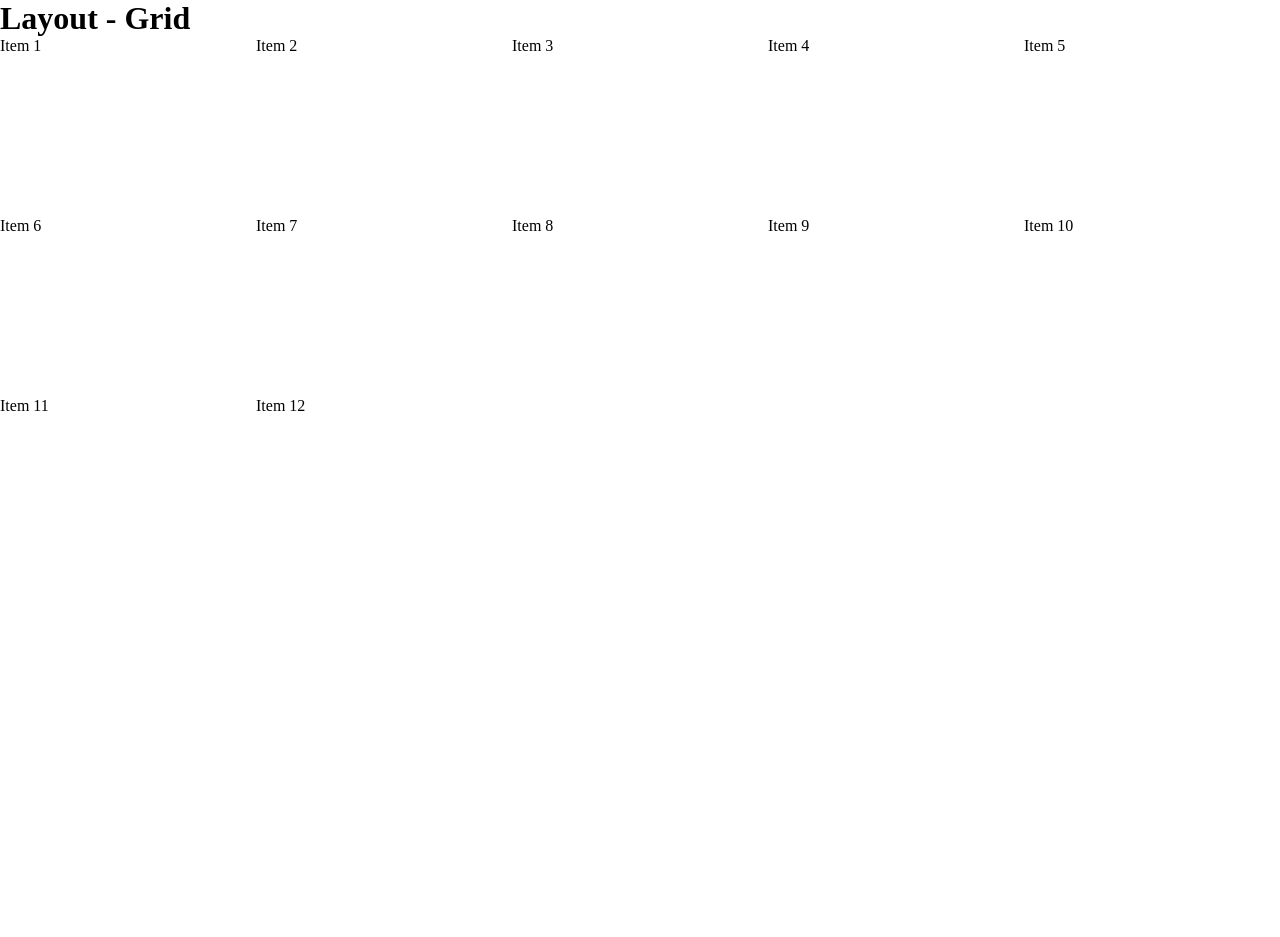
==== exemplo.html @ b941a7fe "feat: Exemplos de grid-line layout e extensão" ====
<!DOCTYPE html>
<html lang="pt-br">
<head>
    <meta charset="UTF-8">
    <meta name="viewport" content="width=device-width, initial-scale=1.0">
    <title>Exemplo-Flex</title>
    <link rel="stylesheet" href="./css/grid-layout.css">
</head>
<body>
    <h1>Layout - Grid</h1>

    <div class="container">
        <div class="item item-1">Item 1</div>
        <div class="item item-2">Item 2</div>
        <div class="item item-3">Item 3</div>
        <div class="item item-4">Item 4</div>
        <div class="item item-5">Item 5</div>
        <div class="item item-6">Item 6</div>
        <div class="item item-7">Item 7</div>
        <div class="item item-8">Item 8</div>
        <div class="item item-9">Item 9</div>
        <div class="item item-10">Item 10</div>
        <div class="item item-11">Item 11</div>
        <div class="item item-12">Item 12</div>
    </div>

</body>
</html>
---- css/grid-layout.css ----
*{
    margin:0;
    padding:0;
    box-sizing: border-box;
}

body{
    width: 100vw;
    height: 100vh;
}
/*
.item{
    background-color: #123c12;
    color: #fff;
    height: 50px;
}

.container{
    display: grid;
    
    grid-template-columns: 1fr 1fr 1fr;
    /* grid-template-rows: 200px 200px 200px; 

    column-gap: 10px;
    row-gap: 10px;
} 
    */
    
    .container{
        width: 100%;
        height: 100%;
        display: grid;
        grid-template-columns: repeat(5, 1fr);
        grid-template-rows: repeat(5,1fr);
    }

    .cabecalho{
        background-color: #82FFF4;
        text-align: center;
        grid-column: 1/6;
        grid-row: 1/2;

    }
    .conteudo{
        background-color: #3A92FC;
        text-align: center;
        grid-column: 1/6;
        grid-row: 2/5;

    }
    .rodape{
        background-color: #3ACFFC;
        text-align: center;
        grid-column: 1/6;
        grid-row: 5/6;
    }
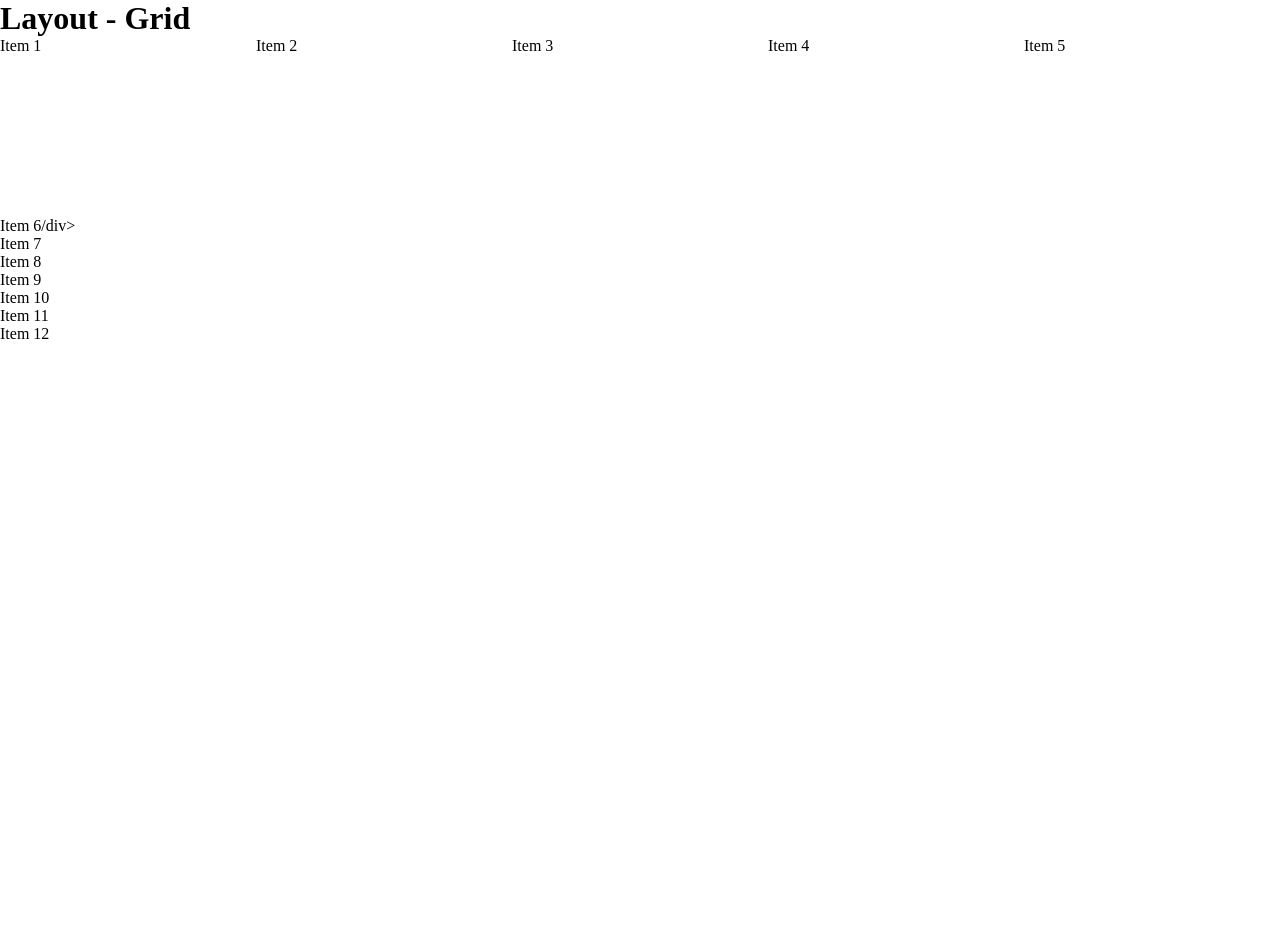
==== commit 405c41c3: "feat: Exemplos de grid-line layout e extensao" ====
--- a/exemplo.html
+++ b/exemplo.html
@@ -3,7 +3,7 @@
 <head>
     <meta charset="UTF-8">
     <meta name="viewport" content="width=device-width, initial-scale=1.0">
-    <title>Exemplo-Flex</title>
+    <title>Exemplo-Grid</title>
     <link rel="stylesheet" href="./css/grid-layout.css">
 </head>
 <body>
@@ -15,13 +15,13 @@
         <div class="item item-3">Item 3</div>
         <div class="item item-4">Item 4</div>
         <div class="item item-5">Item 5</div>
-        <div class="item item-6">Item 6</div>
-        <div class="item item-7">Item 7</div>
-        <div class="item item-8">Item 8</div>
-        <div class="item item-9">Item 9</div>
-        <div class="item item-10">Item 10</div>
-        <div class="item item-11">Item 11</div>
-        <div class="item item-12">Item 12</div>
+        <div class="item item-5">Item 6/div>
+        <div class="item item-5">Item 7</div>
+        <div class="item item-5">Item 8</div>
+        <div class="item item-5">Item 9</div>
+        <div class="item item-5">Item 10</div>
+        <div class="item item-5">Item 11</div>
+        <div class="item item-5">Item 12</div>
     </div>
 
 </body>
--- a/css/grid-layout.css
+++ b/css/grid-layout.css
@@ -1,31 +1,31 @@
 *{
-    margin:0;
-    padding:0;
-    box-sizing: border-box;
+   margin: 0;
+   padding:0;
+   box-sizing: border-box;
 }
-
+ 
 body{
     width: 100vw;
     height: 100vh;
 }
-/*
+ /* 
 .item{
     background-color: #123c12;
     color: #fff;
     height: 50px;
 }
-
+ 
 .container{
     display: grid;
-    
+   
     grid-template-columns: 1fr 1fr 1fr;
-    /* grid-template-rows: 200px 200px 200px; 
-
+    grid-template-rows: 200px 200px 200px;
+   
     column-gap: 10px;
     row-gap: 10px;
-} 
-    */
-    
+} */
+ 
+ 
     .container{
         width: 100%;
         height: 100%;
@@ -33,23 +33,22 @@
         grid-template-columns: repeat(5, 1fr);
         grid-template-rows: repeat(5,1fr);
     }
-
+ 
     .cabecalho{
-        background-color: #82FFF4;
+        background-color: #eeb7b7;
         text-align: center;
         grid-column: 1/6;
         grid-row: 1/2;
-
     }
     .conteudo{
-        background-color: #3A92FC;
+        background-color: #9ba0dd;
         text-align: center;
-        grid-column: 1/6;
+        grid-column: 1/6;   
         grid-row: 2/5;
+    }
 
-    }
     .rodape{
-        background-color: #3ACFFC;
+        background-color: #9bdda0;
         text-align: center;
         grid-column: 1/6;
         grid-row: 5/6;
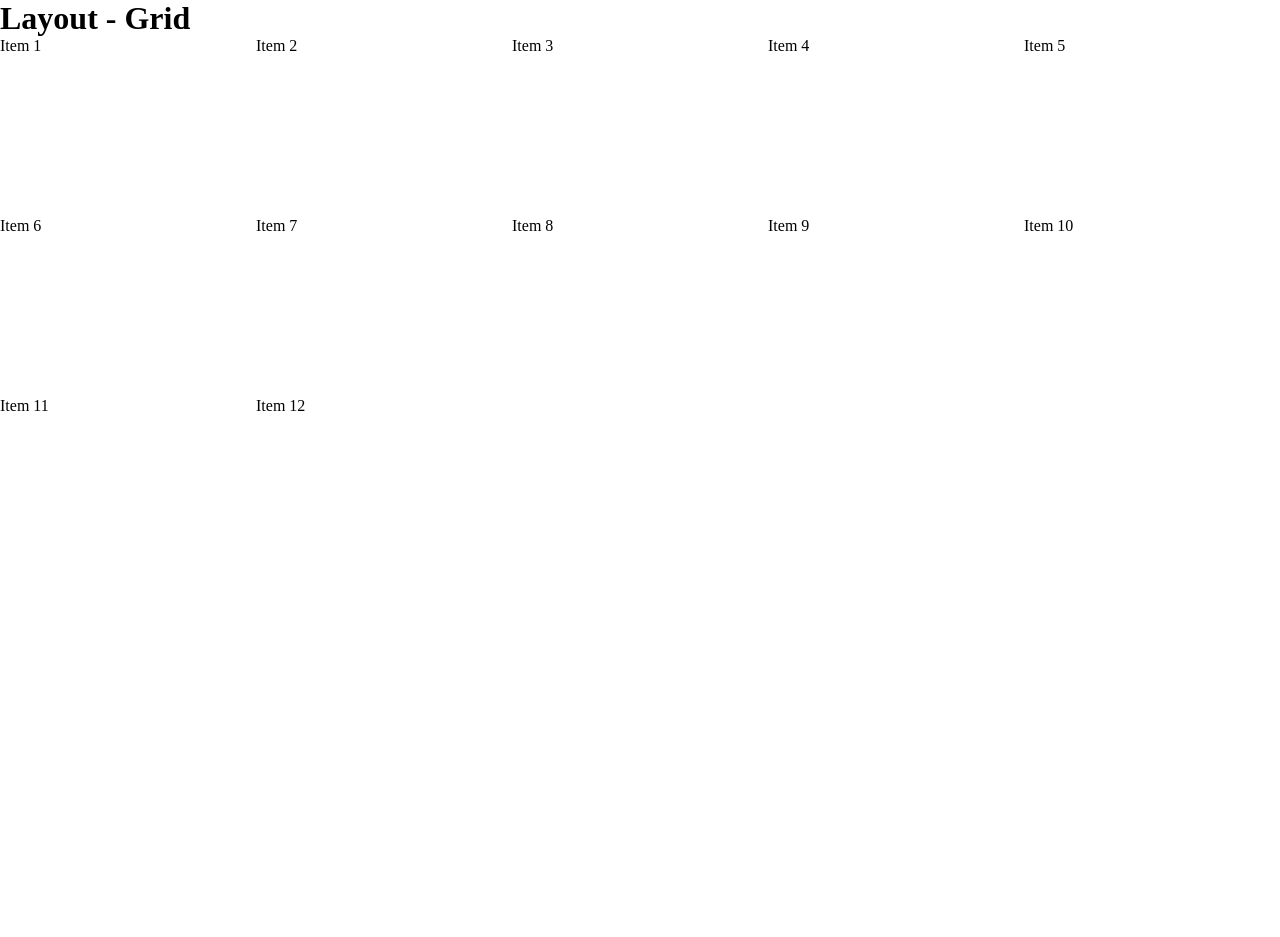
==== commit 8300c7a9: "Merge a8c1632292d5fabf1ae1155a9a0452c61149e498 into ecb4ca982ca196f4c72775e94b04093662fb281c" ====
--- a/exemplo.html
+++ b/exemplo.html
@@ -15,13 +15,13 @@
         <div class="item item-3">Item 3</div>
         <div class="item item-4">Item 4</div>
         <div class="item item-5">Item 5</div>
-        <div class="item item-5">Item 6/div>
-        <div class="item item-5">Item 7</div>
-        <div class="item item-5">Item 8</div>
-        <div class="item item-5">Item 9</div>
+        <div class="item item-1">Item 6</div>
+        <div class="item item-2">Item 7</div>
+        <div class="item item-3">Item 8</div>
+        <div class="item item-4">Item 9</div>
         <div class="item item-5">Item 10</div>
-        <div class="item item-5">Item 11</div>
-        <div class="item item-5">Item 12</div>
+        <div class="item item-1">Item 11</div>
+        <div class="item item-2">Item 12</div>
     </div>
 
 </body>
--- a/css/grid-layout.css
+++ b/css/grid-layout.css
@@ -1,31 +1,31 @@
-*{
+ *{
    margin: 0;
    padding:0;
    box-sizing: border-box;
 }
- 
+
 body{
     width: 100vw;
     height: 100vh;
 }
- /* 
+/*
 .item{
     background-color: #123c12;
     color: #fff;
     height: 50px;
 }
- 
+
 .container{
     display: grid;
-   
+    
     grid-template-columns: 1fr 1fr 1fr;
-    grid-template-rows: 200px 200px 200px;
-   
+    grid-template-rows: 200px 200px 200px; 
+    
     column-gap: 10px;
     row-gap: 10px;
 } */
- 
- 
+
+
     .container{
         width: 100%;
         height: 100%;
@@ -33,7 +33,7 @@
         grid-template-columns: repeat(5, 1fr);
         grid-template-rows: repeat(5,1fr);
     }
- 
+
     .cabecalho{
         background-color: #eeb7b7;
         text-align: center;
@@ -43,13 +43,12 @@
     .conteudo{
         background-color: #9ba0dd;
         text-align: center;
-        grid-column: 1/6;   
+        grid-column: 1/6;
         grid-row: 2/5;
     }
-
     .rodape{
         background-color: #9bdda0;
         text-align: center;
         grid-column: 1/6;
         grid-row: 5/6;
-    }+    }
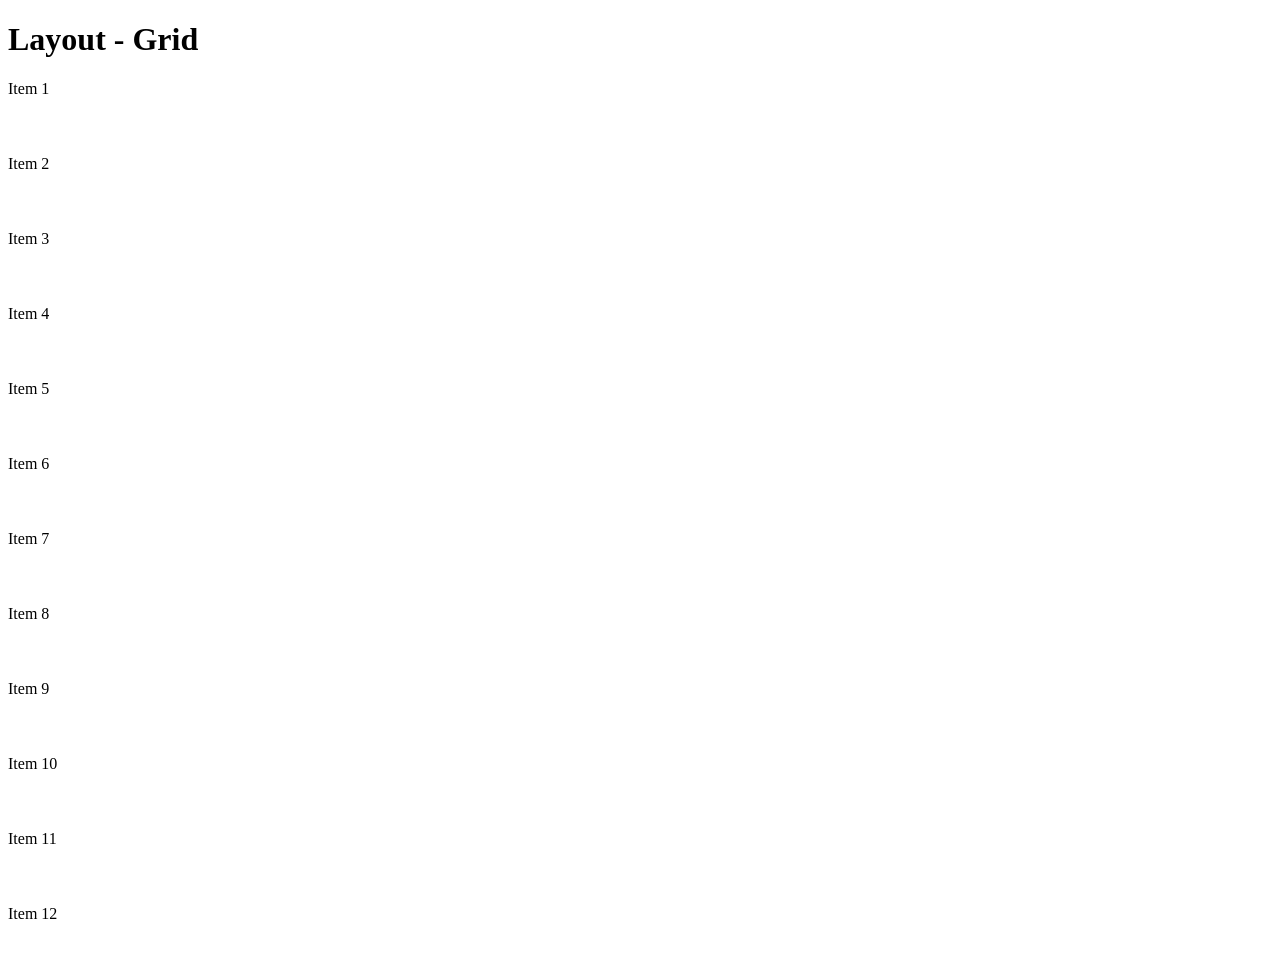
==== commit 648a5c3c: "Merge 520dc15336b846e3bd853869455c6a17e6c8a859 into ecb4ca982ca196f4c72775e94b04093662fb281c" ====
--- a/exemplo.html
+++ b/exemplo.html
@@ -15,13 +15,13 @@
         <div class="item item-3">Item 3</div>
         <div class="item item-4">Item 4</div>
         <div class="item item-5">Item 5</div>
-        <div class="item item-1">Item 6</div>
-        <div class="item item-2">Item 7</div>
-        <div class="item item-3">Item 8</div>
-        <div class="item item-4">Item 9</div>
-        <div class="item item-5">Item 10</div>
-        <div class="item item-1">Item 11</div>
-        <div class="item item-2">Item 12</div>
+        <div class="item item-6">Item 6</div>
+        <div class="item item-7">Item 7</div>
+        <div class="item item-8">Item 8</div>
+        <div class="item item-9">Item 9</div>
+        <div class="item item-10">Item 10</div>
+        <div class="item item-11">Item 11</div>
+        <div class="item item-12">Item 12</div>
     </div>
 
 </body>
--- a/css/grid-layout.css
+++ b/css/grid-layout.css
@@ -1,54 +1,59 @@
- *{
+{
    margin: 0;
    padding:0;
    box-sizing: border-box;
+ 
 }
 
 body{
-    width: 100vw;
-    height: 100vh;
+   width: 100vw;
+   height: 100vh;
+
 }
-/*
+/**
 .item{
-    background-color: #123c12;
+    background-ground: #123c12;
     color: #fff;
     height: 50px;
+
 }
 
 .container{
-    display: grid;
-    
-    grid-template-columns: 1fr 1fr 1fr;
-    grid-template-rows: 200px 200px 200px; 
-    
-    column-gap: 10px;
-    row-gap: 10px;
-} */
+   display: grid;
 
+   grid-template-colums: 1fr 1fr 1fr;
+
+   column-gap: 10px;
+   row-gap: 10px;
+}
+    */
 
     .container{
-        width: 100%;
-        height: 100%;
-        display: grid;
-        grid-template-columns: repeat(5, 1fr);
-        grid-template-rows: repeat(5,1fr);
+      width: 100%;
+      height: 100%;
+      display: grid;
+      grid-template-colums: repeat(5, 1fr);
+      grid-template-colums: repeat(5, 1fr);
+      
     }
 
     .cabecalho{
-        background-color: #eeb7b7;
-        text-align: center;
-        grid-column: 1/6;
-        grid-row: 1/2;
-    }
+    background-color: #eeb7b7;
+    text-align: center;
+    grid-column: 1/6;
+    grid-row: 1/2;
+    } 
+
     .conteudo{
         background-color: #9ba0dd;
         text-align: center;
         grid-column: 1/6;
         grid-row: 2/5;
     }
+
     .rodape{
         background-color: #9bdda0;
         text-align: center;
         grid-column: 1/6;
         grid-row: 5/6;
-    }
+    }
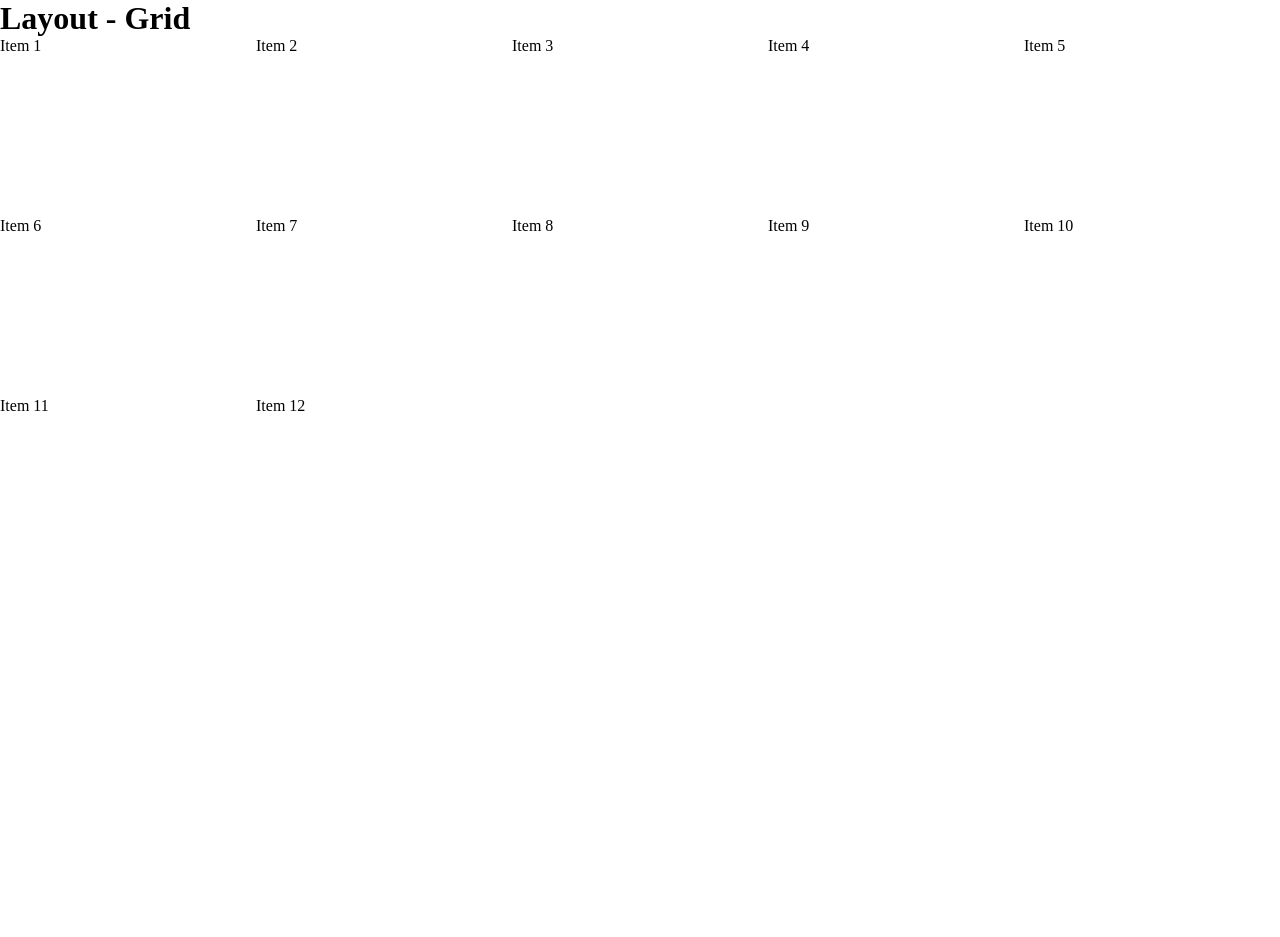
==== commit 6661fa8e: "Merge 25dcb436621f2e0257e50ba4beabc95e1363510a into ecb4ca982ca196f4c72775e94b04093662fb281c" ====
--- a/exemplo.html
+++ b/exemplo.html
@@ -15,13 +15,13 @@
         <div class="item item-3">Item 3</div>
         <div class="item item-4">Item 4</div>
         <div class="item item-5">Item 5</div>
-        <div class="item item-6">Item 6</div>
-        <div class="item item-7">Item 7</div>
-        <div class="item item-8">Item 8</div>
-        <div class="item item-9">Item 9</div>
-        <div class="item item-10">Item 10</div>
-        <div class="item item-11">Item 11</div>
-        <div class="item item-12">Item 12</div>
+        <div class="item item-5">Item 6</div>
+        <div class="item item-5">Item 7</div>
+        <div class="item item-5">Item 8</div>
+        <div class="item item-5">Item 9</div>
+        <div class="item item-5">Item 10</div>
+        <div class="item item-5">Item 11</div>
+        <div class="item item-5">Item 12</div>
     </div>
 
 </body>
--- a/css/grid-layout.css
+++ b/css/grid-layout.css
@@ -1,59 +1,61 @@
-{
+ *{
    margin: 0;
    padding:0;
    box-sizing: border-box;
- 
+
 }
 
-body{
-   width: 100vw;
-   height: 100vh;
+/* body{
+    width: 100vw;
+    height: 100vh;
+}
 
-}
-/**
 .item{
-    background-ground: #123c12;
+    background-color: #123c12;
     color: #fff;
     height: 50px;
+    
 
 }
 
 .container{
-   display: grid;
+    display: grid;
+    grid-template-columns: 2fr 1fr 3fr;
+    grid-template-rows: 200px 200px 200px ; 
+    column-gap: 10px;
+    row-gap: 10px;  */
 
-   grid-template-colums: 1fr 1fr 1fr;
 
-   column-gap: 10px;
-   row-gap: 10px;
+
+
+
+.container{
+    display: grid;
+    grid-template-columns: repeat(5, 1fr);
+    grid-template-rows: repeat(5,1fr);
+    height: 100vh;
 }
-    */
 
-    .container{
-      width: 100%;
-      height: 100%;
-      display: grid;
-      grid-template-colums: repeat(5, 1fr);
-      grid-template-colums: repeat(5, 1fr);
-      
-    }
-
-    .cabecalho{
-    background-color: #eeb7b7;
+.cabecalho{
+    background-color: #9c2b2b;
     text-align: center;
     grid-column: 1/6;
-    grid-row: 1/2;
-    } 
+    grid-row: 1/1;
+}
 
-    .conteudo{
-        background-color: #9ba0dd;
-        text-align: center;
-        grid-column: 1/6;
-        grid-row: 2/5;
-    }
+.conteudo{
+    background-color: #195994;
+    text-align: center;
+    grid-column: 1/6;
+    grid-row: 2 /5;
+    display: flex;
 
-    .rodape{
-        background-color: #9bdda0;
-        text-align: center;
-        grid-column: 1/6;
-        grid-row: 5/6;
-    }+}
+
+.rodape{
+    background-color: #761f98;
+    text-align: center;
+    grid-column: 1/6;
+    grid-row: 5/6;
+}
+
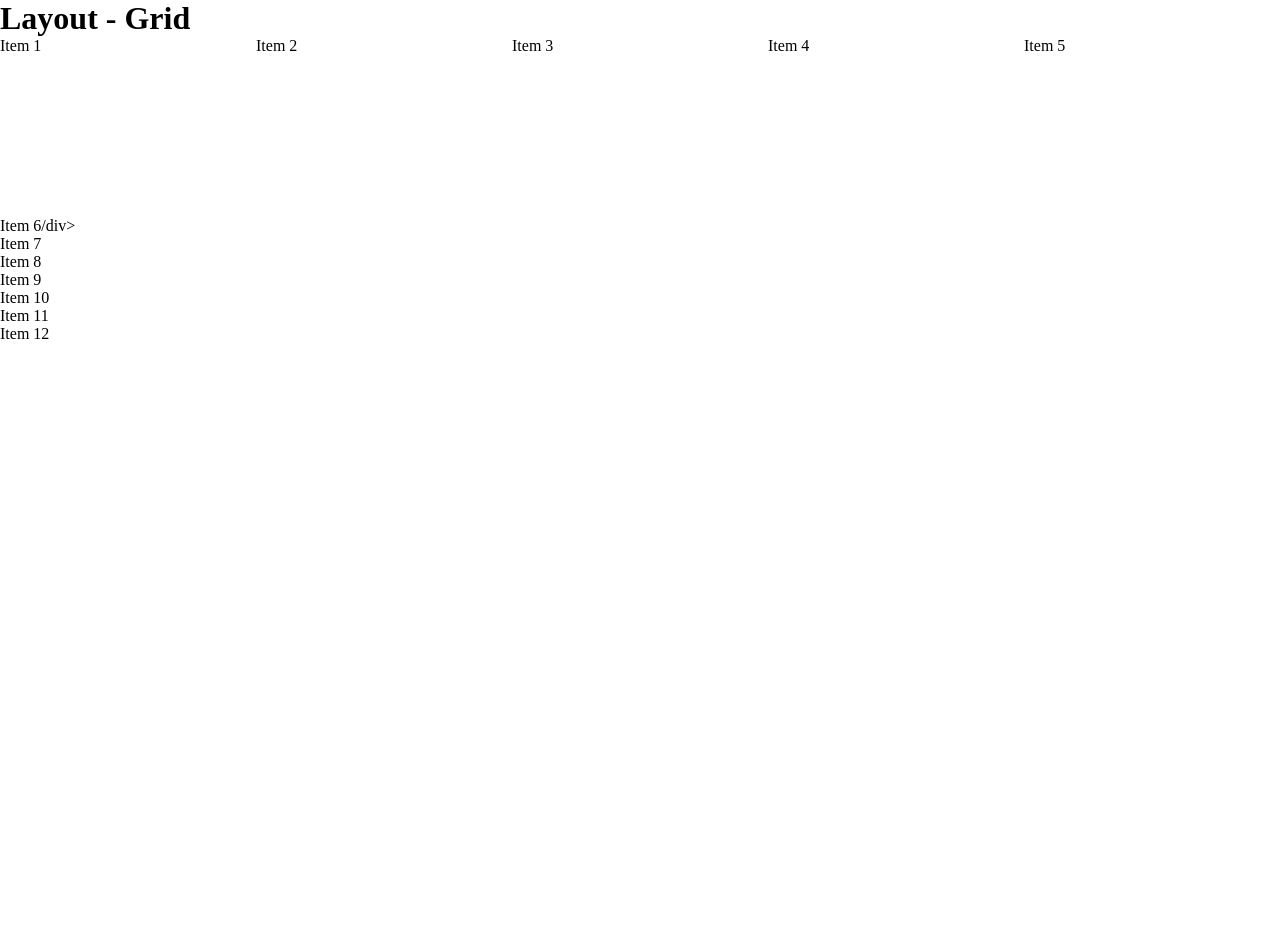
==== commit 6a4917c9: "Merge 405c41c31891d1f52e49b3168a8595b05dfc7deb into ecb4ca982ca196f4c72775e94b04093662fb281c" ====
--- a/exemplo.html
+++ b/exemplo.html
@@ -15,7 +15,7 @@
         <div class="item item-3">Item 3</div>
         <div class="item item-4">Item 4</div>
         <div class="item item-5">Item 5</div>
-        <div class="item item-5">Item 6</div>
+        <div class="item item-5">Item 6/div>
         <div class="item item-5">Item 7</div>
         <div class="item item-5">Item 8</div>
         <div class="item item-5">Item 9</div>
--- a/css/grid-layout.css
+++ b/css/grid-layout.css
@@ -1,61 +1,55 @@
- *{
+*{
    margin: 0;
    padding:0;
    box-sizing: border-box;
-
 }
-
-/* body{
+ 
+body{
     width: 100vw;
     height: 100vh;
 }
-
+ /* 
 .item{
     background-color: #123c12;
     color: #fff;
     height: 50px;
-    
-
 }
-
+ 
 .container{
     display: grid;
-    grid-template-columns: 2fr 1fr 3fr;
-    grid-template-rows: 200px 200px 200px ; 
+   
+    grid-template-columns: 1fr 1fr 1fr;
+    grid-template-rows: 200px 200px 200px;
+   
     column-gap: 10px;
-    row-gap: 10px;  */
+    row-gap: 10px;
+} */
+ 
+ 
+    .container{
+        width: 100%;
+        height: 100%;
+        display: grid;
+        grid-template-columns: repeat(5, 1fr);
+        grid-template-rows: repeat(5,1fr);
+    }
+ 
+    .cabecalho{
+        background-color: #eeb7b7;
+        text-align: center;
+        grid-column: 1/6;
+        grid-row: 1/2;
+    }
+    .conteudo{
+        background-color: #9ba0dd;
+        text-align: center;
+        grid-column: 1/6;   
+        grid-row: 2/5;
+    }
 
-
-
-
-
-.container{
-    display: grid;
-    grid-template-columns: repeat(5, 1fr);
-    grid-template-rows: repeat(5,1fr);
-    height: 100vh;
-}
-
-.cabecalho{
-    background-color: #9c2b2b;
-    text-align: center;
-    grid-column: 1/6;
-    grid-row: 1/1;
-}
-
-.conteudo{
-    background-color: #195994;
-    text-align: center;
-    grid-column: 1/6;
-    grid-row: 2 /5;
-    display: flex;
-
-}
-
-.rodape{
-    background-color: #761f98;
-    text-align: center;
-    grid-column: 1/6;
-    grid-row: 5/6;
-}
-
+    .rodape{
+        background-color: #9bdda0;
+        text-align: center;
+        grid-column: 1/6;
+        grid-row: 5/6;
+    }
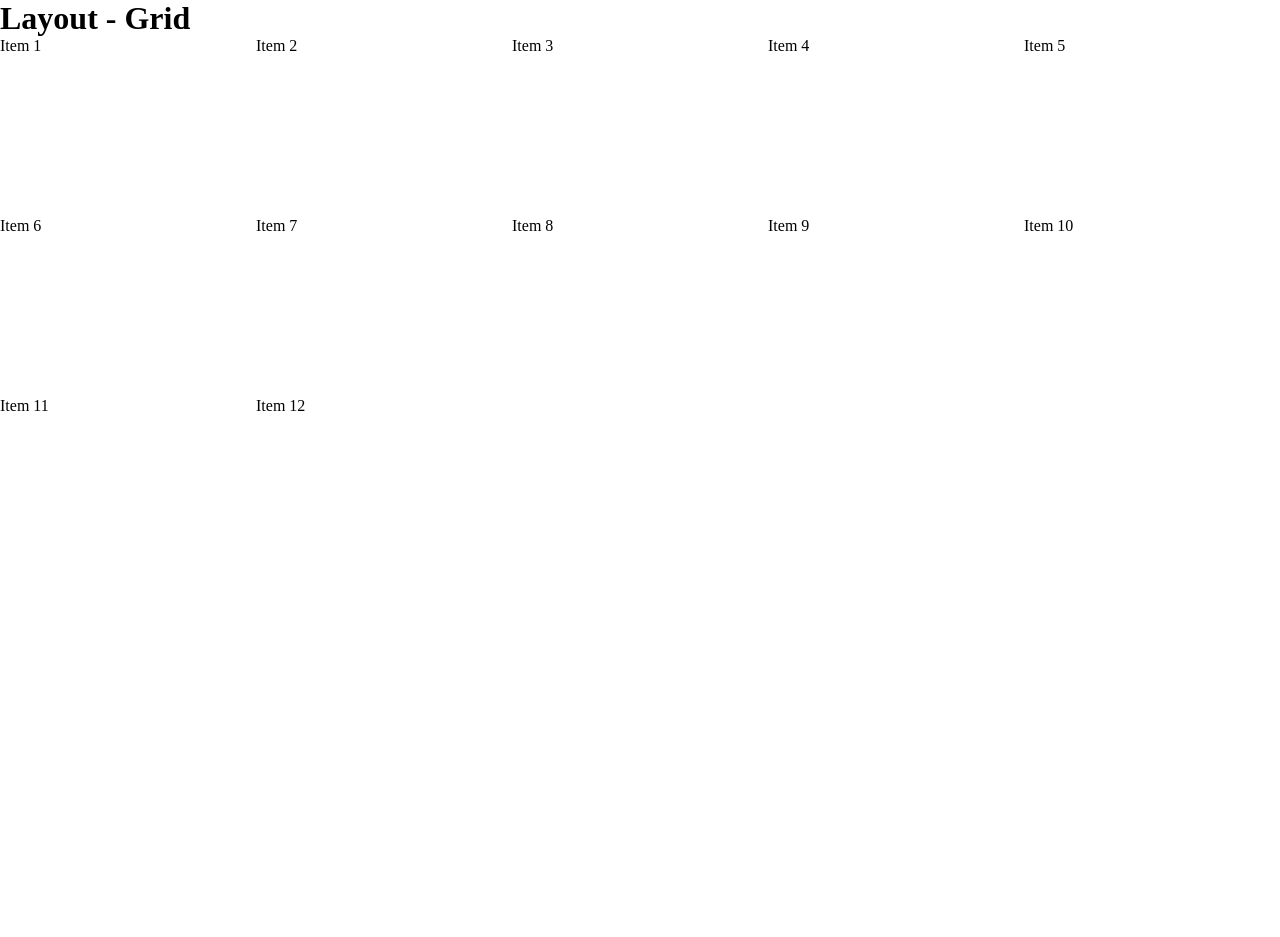
==== commit f59c97d1: "feat : exemplos de grid line e layout exercicios" ====
--- a/exemplo.html
+++ b/exemplo.html
@@ -15,13 +15,13 @@
         <div class="item item-3">Item 3</div>
         <div class="item item-4">Item 4</div>
         <div class="item item-5">Item 5</div>
-        <div class="item item-5">Item 6/div>
-        <div class="item item-5">Item 7</div>
-        <div class="item item-5">Item 8</div>
-        <div class="item item-5">Item 9</div>
-        <div class="item item-5">Item 10</div>
-        <div class="item item-5">Item 11</div>
-        <div class="item item-5">Item 12</div>
+        <div class="item item-6">Item 6</div>
+        <div class="item item-7">Item 7</div>
+        <div class="item item-8">Item 8</div>
+        <div class="item item-9">Item 9</div>
+        <div class="item item-10">Item 10</div>
+        <div class="item item-11">Item 11</div>
+        <div class="item item-12">Item 12</div>
     </div>
 
 </body>
--- a/css/grid-layout.css
+++ b/css/grid-layout.css
@@ -1,31 +1,31 @@
 *{
-   margin: 0;
-   padding:0;
-   box-sizing: border-box;
+    margin:0;
+    padding:0;
+    box-sizing: border-box;
 }
- 
+
 body{
     width: 100vw;
     height: 100vh;
 }
- /* 
+/*
 .item{
     background-color: #123c12;
     color: #fff;
     height: 50px;
 }
- 
+
 .container{
     display: grid;
-   
+    
     grid-template-columns: 1fr 1fr 1fr;
-    grid-template-rows: 200px 200px 200px;
-   
+    /* grid-template-rows: 200px 200px 200px; 
+
     column-gap: 10px;
     row-gap: 10px;
-} */
- 
- 
+} 
+    */
+    
     .container{
         width: 100%;
         height: 100%;
@@ -33,20 +33,21 @@
         grid-template-columns: repeat(5, 1fr);
         grid-template-rows: repeat(5,1fr);
     }
- 
+
     .cabecalho{
         background-color: #eeb7b7;
         text-align: center;
         grid-column: 1/6;
         grid-row: 1/2;
+
     }
     .conteudo{
         background-color: #9ba0dd;
         text-align: center;
-        grid-column: 1/6;   
+        grid-column: 1/6;
         grid-row: 2/5;
+
     }
-
     .rodape{
         background-color: #9bdda0;
         text-align: center;
